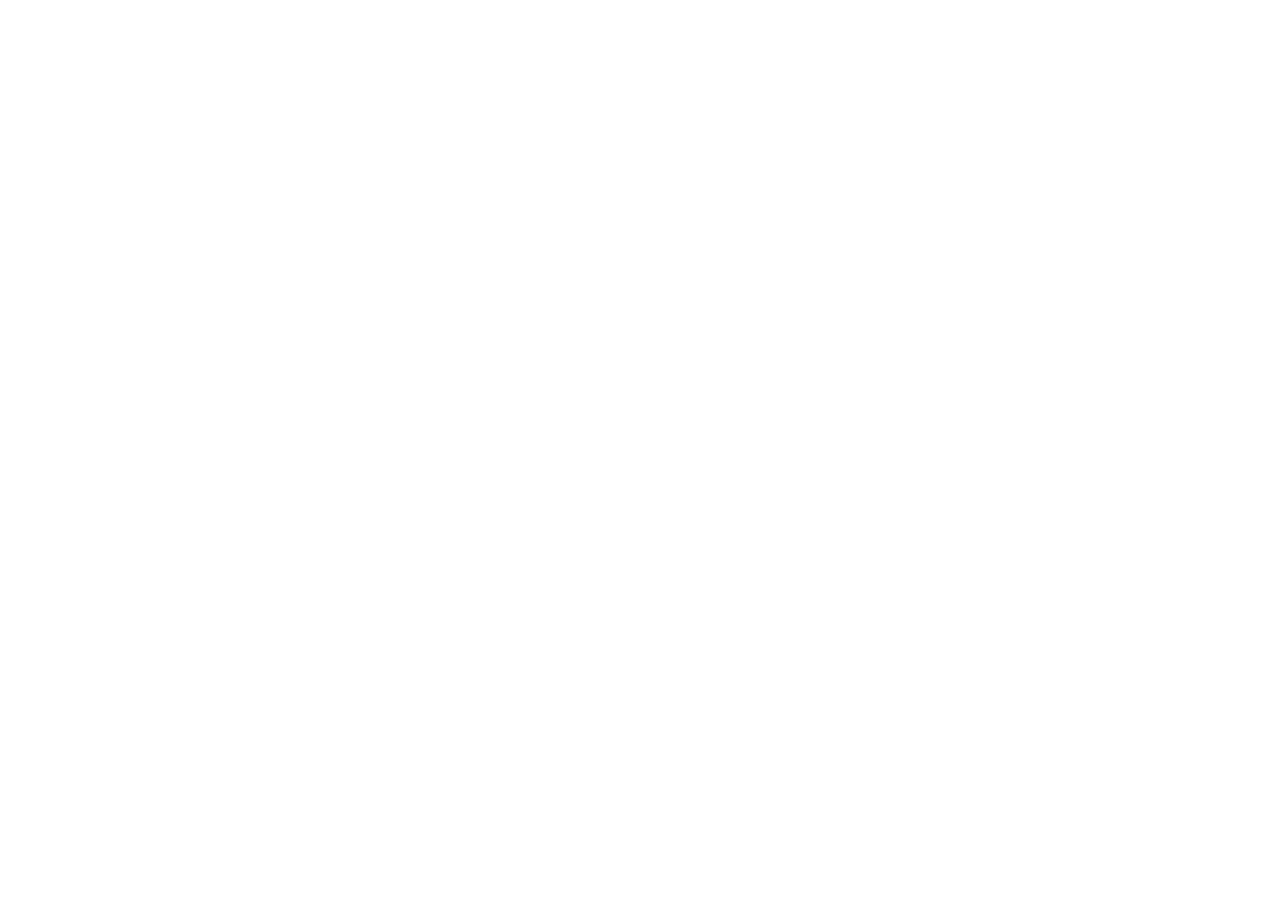
==== Webs/ScreenImages/index.html @ f685f5f8 "Rename index.html to index.html" ====
<!DOCTYPE html>

<html lang='es'>
    <head>
        <meta charset='utf-8'>
        <meta name='viewport' content='width=device-width, initial-scale=1.0'>
        
        <link rel='stylesheet' href='./Codes/Style.css'>
        
        <script src="./Codes/Images.js" defer></script>
        <script src="./Codes/ProgramImages.js" defer></script>
        
        <title>Ayala</title>
    </head>
    
    <body>
    </body>
</html>
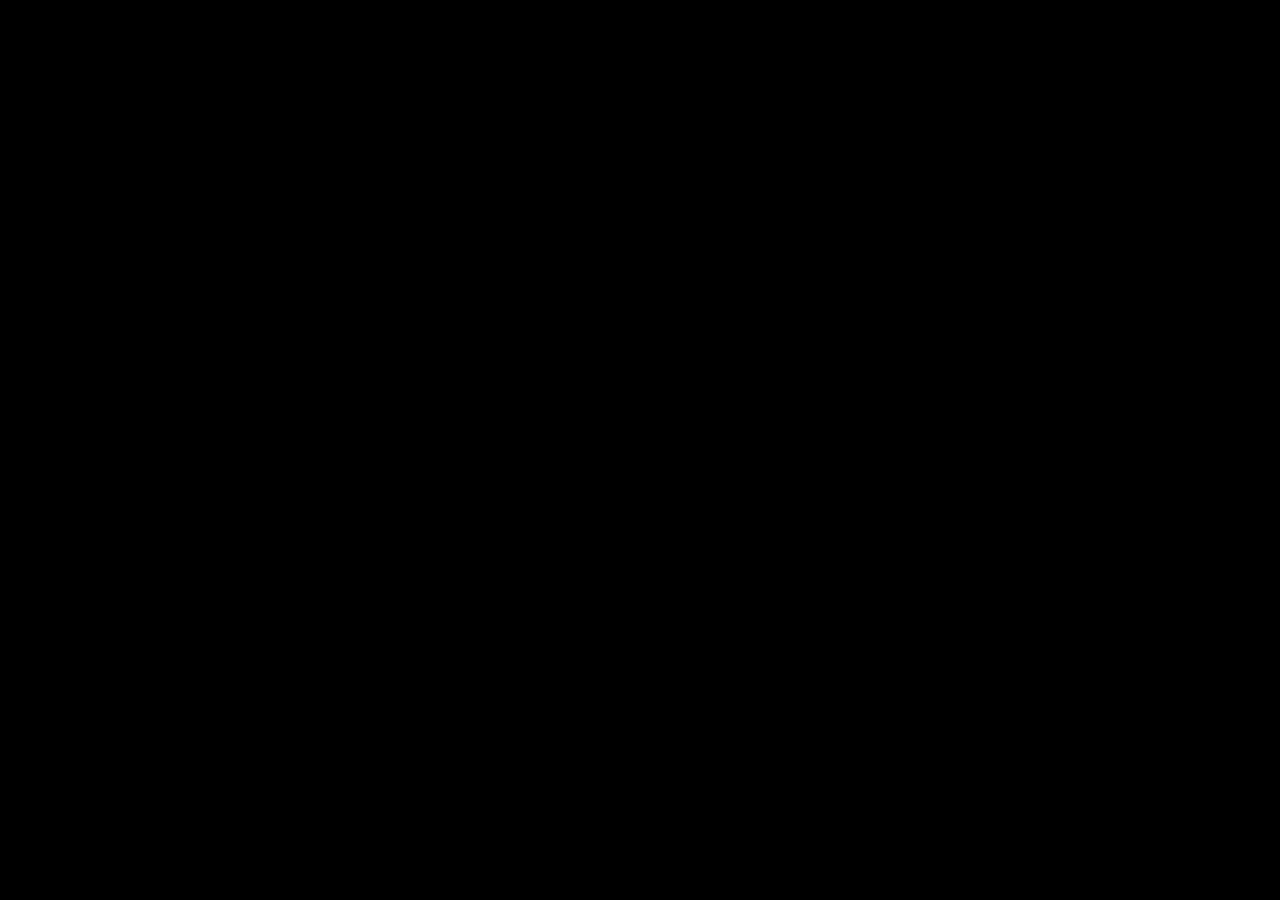
==== commit 154c6766: "Update and rename Webs/ScreenImages/Deprecated/index.html to Webs/ScreenImages/index.html" ====
--- a/Webs/ScreenImages/index.html
+++ b/Webs/ScreenImages/index.html
@@ -8,7 +8,8 @@
         <link rel='stylesheet' href='./Codes/Style.css'>
         
         <script src="./Codes/Images.js" defer></script>
-        <script src="./Codes/ProgramImages.js" defer></script>
+        <!-- <script src="./Codes/ProgramImages.js" defer></script> -->
+        <script src="./Codes/Intervals.js" defer></script>
         
         <title>Ayala</title>
     </head>
--- a/Webs/ScreenImages/Codes/Style.css
+++ b/Webs/ScreenImages/Codes/Style.css
@@ -0,0 +1,10 @@
+html, body {
+    margin: 0;
+    height: 100%;
+
+    background-color: black;
+    background-position: center;
+    background-size: cover;
+    background-repeat: no-repeat;
+    background-image: url("https://external-content.duckduckgo.com/iu/?u=https%3A%2F%2Fwww.lagranadadefranciscoayala.es%2Fwp-content%2Fuploads%2F2021%2F04%2Fs5_08_ies_francisco_ayala-1110x740.jpg&f=1&nofb=1&ipt=47b6cdfe0de899a467087e1d12e63303403ddc8f867fd1a440661ea5527d907c&ipo=images");
+}
